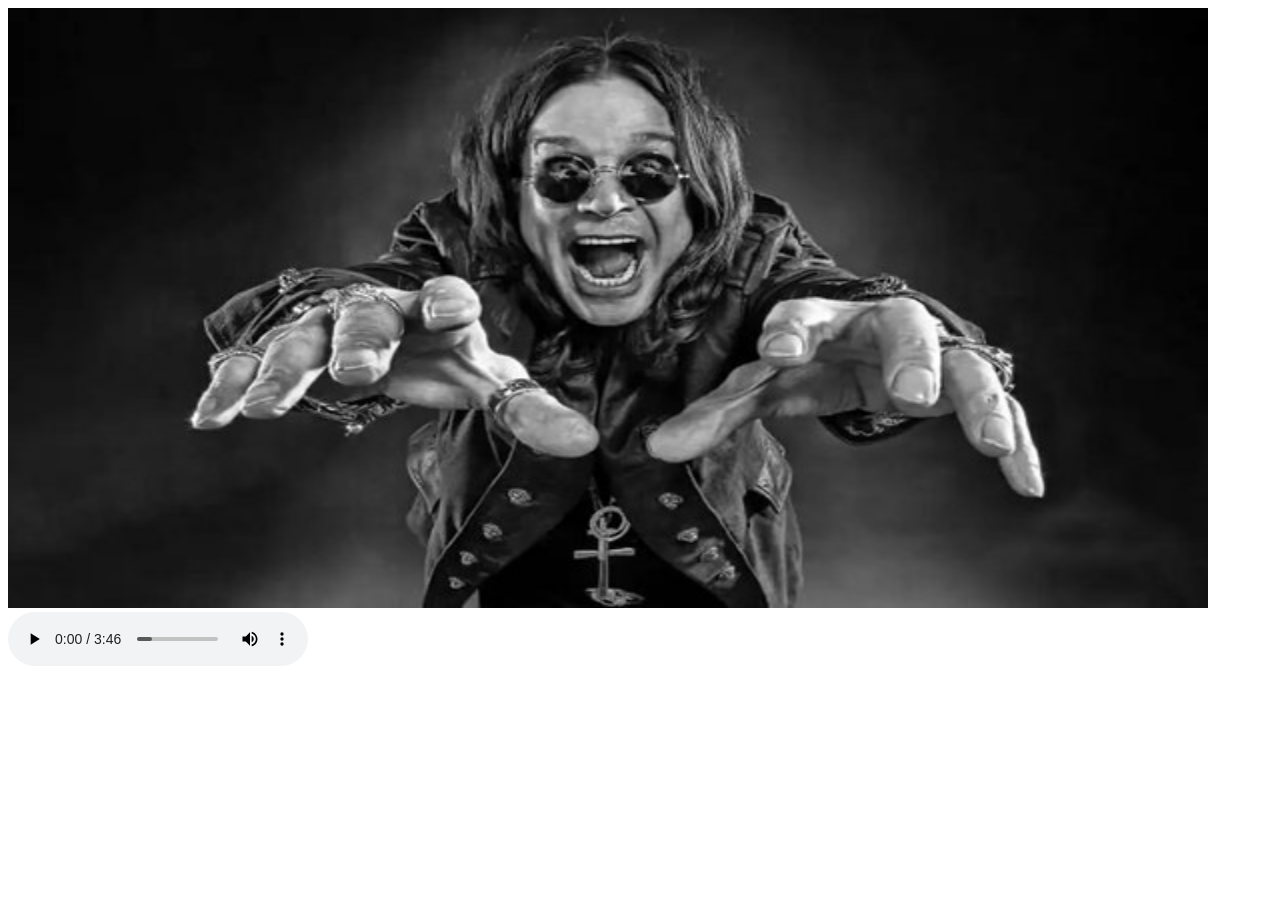
==== ativHTML2/index2.html @ b3608343 "HTML 1 (corrigido) como base para HTML 2" ====
<!DOCTYPE html>
<html lang="pt-br">
<head>
    <meta charset="UTF-8">
    <meta name="viewport" content="width=device-width, initial-scale=1.0">
    <link rel="icon" type="image/x-icon" href="favicon.ico">
    <title>Página 2</title>
</head>
<body>
    <img src="Ozzy.jpg" alt="Ozzy Osbourne" width="1200" height="600"><br>
    <audio autoplay controls loop>
    <source src="Ozzy Osbourne - Crazy Train (Official Animated Video).mp3" type="audio/mpeg"><br>
</audio>
</body>
</html>
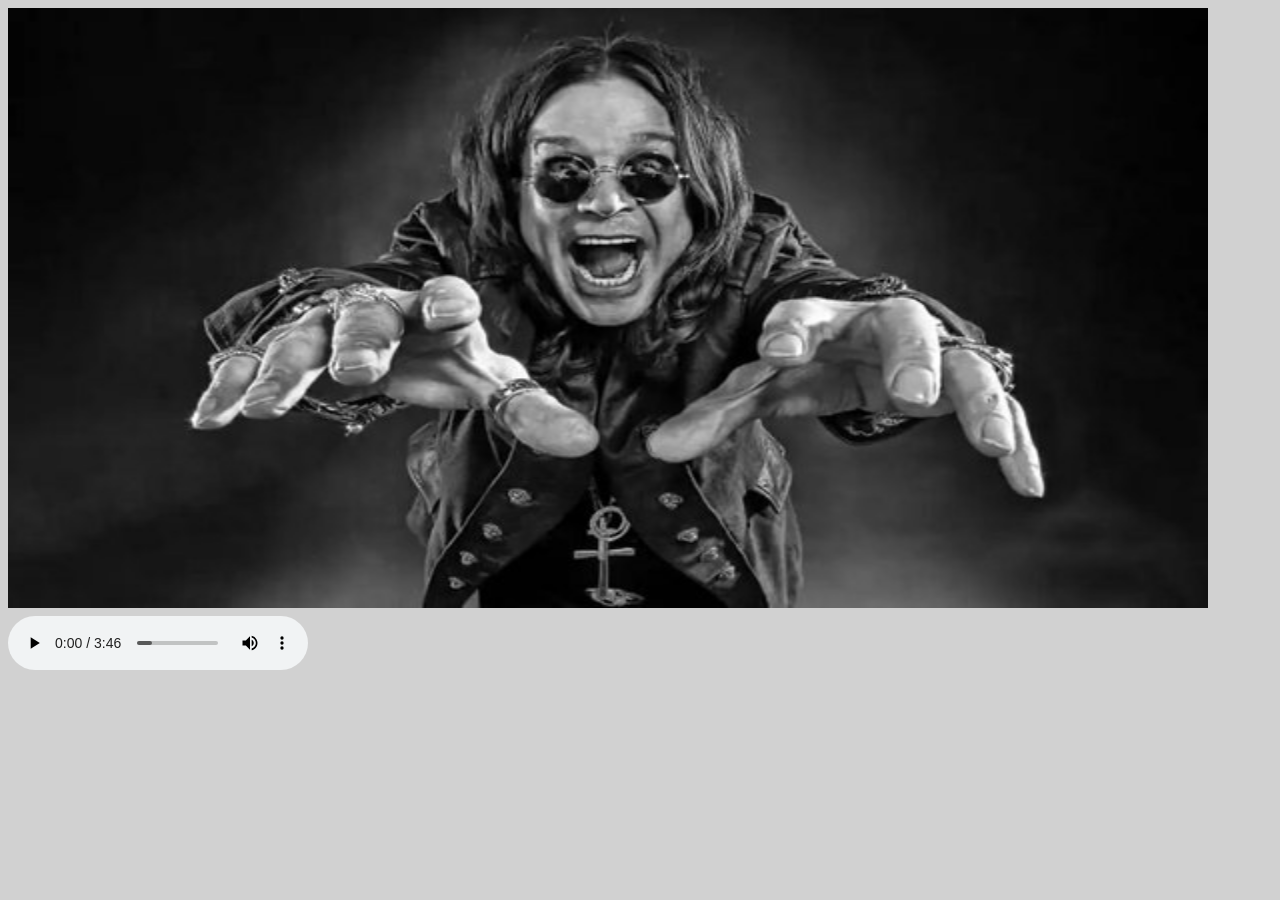
==== commit dde2139c: "HTML 2 final" ====
--- a/ativHTML2/index2.html
+++ b/ativHTML2/index2.html
@@ -4,6 +4,7 @@
     <meta charset="UTF-8">
     <meta name="viewport" content="width=device-width, initial-scale=1.0">
     <link rel="icon" type="image/x-icon" href="favicon.ico">
+    <link rel="stylesheet" href="style.css">
     <title>Página 2</title>
 </head>
 <body>
--- a/ativHTML2/style.css
+++ b/ativHTML2/style.css
@@ -0,0 +1,96 @@
+@font-face {
+  font-family: "GodOfWar";
+  src: url("GODOFWAR.ttf") format("truetype");
+  font-weight: normal;
+  font-style: normal;
+}
+
+header {
+  background-color: #303030;
+  color: white;
+  padding: 1rem 0;
+  text-align: center;
+}
+
+body {
+  font-family: Arial, sans-serif;
+  line-height: 1.6;
+  color: #ac3600;
+  background-color: #d1d1d1;
+}
+
+footer {
+  background-color: #333;
+  color: white;
+  text-align: center;
+  padding: 1rem 0;
+  margin-top: 2rem;
+}
+
+main {
+  max-width: 1200px;
+  margin: 2rem auto;
+  padding: 0 1rem;
+}
+
+.caixa {
+  background-color: #ffffff;
+  border: 2px solid #798600;
+  border-radius: 12px;
+  padding: 1.5rem;
+  margin-bottom: 1.5rem;
+  box-shadow: 0 8px 18px rgba(0, 0, 0, 0.12);
+}
+
+.caixa h3 {
+  margin-bottom: 0.75rem;
+  color: #002ae7;
+}
+
+li {
+    padding: 8px 0;
+    border-bottom: 5px solid #000000;
+}
+
+h1, h2, h3 {
+  margin-bottom: 1rem;
+}
+
+h1 {
+    font-family: GodOfWar, sans-serif;
+    color: #0026ce;
+}
+
+h2 {
+    text-align: center;
+    font-size: 30px;
+    font-family: GodOfWar, sans-serif;
+    color: #798600;
+}
+
+h3 {    
+    text-align: center;
+    font-size: 25px;
+    color: #ac3600;
+    font-weight: bolder;
+}
+
+p {
+    font-weight: bold;
+    text-align: center  ;
+  margin-bottom: 1rem;
+}
+
+#subtítulo {
+    font-size: 20px;
+    color: #ff7b3e;
+    font-weight: bolder;
+}
+
+a {
+  color: #ffffff;
+}
+
+a:hover {
+  color: #004999;
+}
